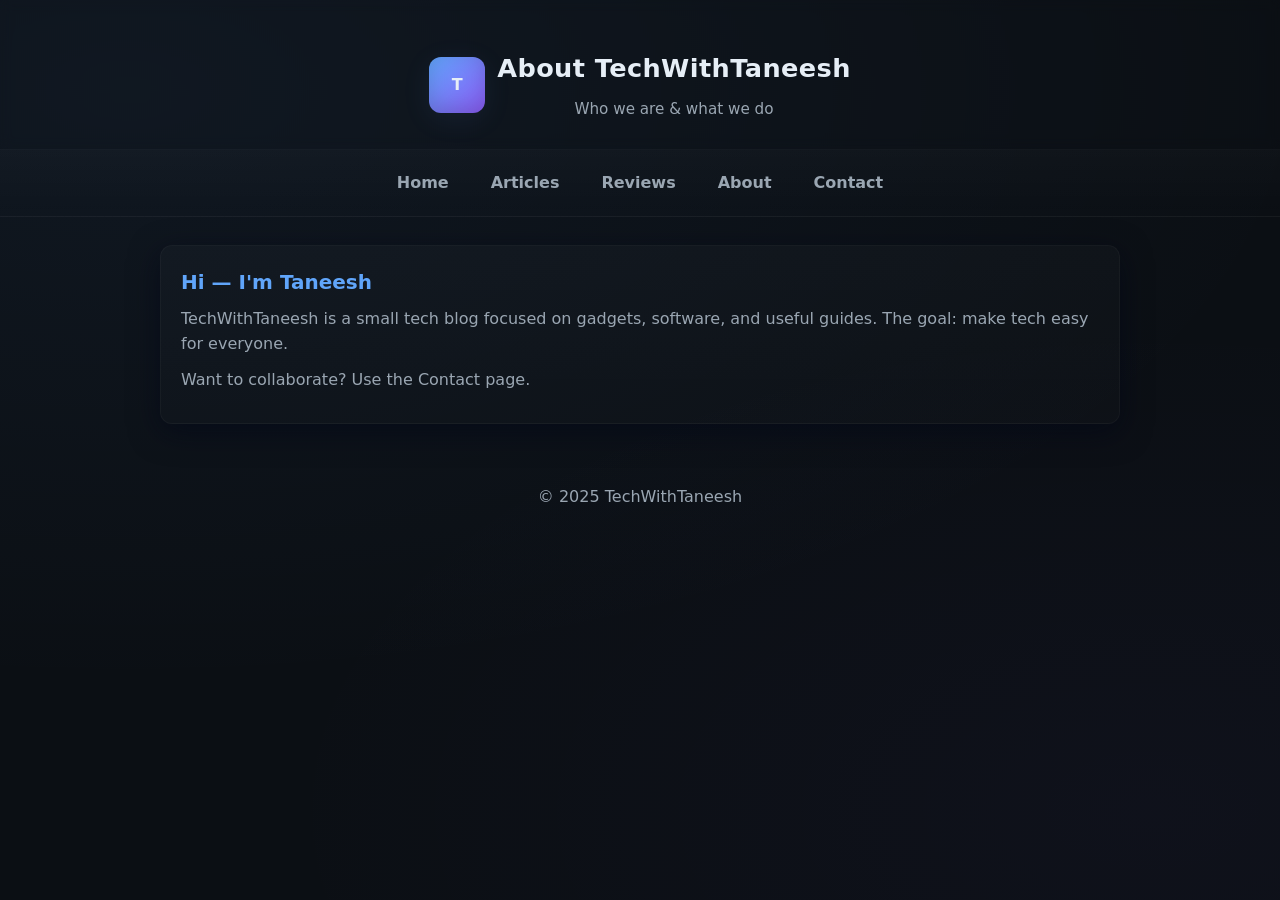
==== about.html @ adb95a8f "Add files via upload" ====
<!doctype html>
<html lang="en">
<head>
<meta charset="utf-8" />
<meta name="viewport" content="width=device-width,initial-scale=1" />
<title>About - TechWithTaneesh</title>
<link rel="stylesheet" href="style.css">
</head>
<body>
  <header class="header">
    <div class="brand">
      <div class="logo">T</div>
      <div>
        <h1>About TechWithTaneesh</h1>
        <div class="tagline">Who we are & what we do</div>
      </div>
    </div>
  </header>

  <nav class="nav">
    <a href="index.html">Home</a>
    <a href="articles.html">Articles</a>
    <a href="reviews.html">Reviews</a>
    <a href="about.html">About</a>
    <a href="contact.html">Contact</a>
  </nav>

  <main class="container" style="grid-template-columns:1fr;">
    <section class="main">
      <div class="card">
        <h2>Hi — I'm Taneesh</h2>
        <p>TechWithTaneesh is a small tech blog focused on gadgets, software, and useful guides. The goal: make tech easy for everyone.</p>
        <p>Want to collaborate? Use the Contact page.</p>
      </div>
    </section>
  </main>

  <footer class="footer">© 2025 TechWithTaneesh</footer>
</body>
</html>
---- style.css ----
/* Modern Dark Mode Styles for TechWithTaneesh */
:root{
  --bg:#0b0f14;
  --panel:#0f1720;
  --muted:#9aa6b2;
  --text:#e6eef6;
  --accent:#60a5fa;
  --glass: rgba(255,255,255,0.03);
}
*{box-sizing:border-box}
html,body{height:100%}
body{
  margin:0;
  font-family: Inter, ui-sans-serif, system-ui, -apple-system, "Segoe UI", Roboto, "Helvetica Neue", Arial;
  background: radial-gradient(1200px 600px at 10% 10%, rgba(96,165,250,0.06), transparent),
              radial-gradient(900px 500px at 90% 90%, rgba(139,92,246,0.03), transparent),
              var(--bg);
  color:var(--text);
  -webkit-font-smoothing:antialiased;
  -moz-osx-font-smoothing:grayscale;
  line-height:1.6;
  padding-bottom:60px;
}

/* Header */
.header {
  text-align:center;
  padding:48px 20px 28px;
  backdrop-filter: blur(6px);
}
.brand {
  display:inline-flex;
  gap:12px;
  align-items:center;
}
.logo {
  width:56px;
  height:56px;
  border-radius:12px;
  background:linear-gradient(135deg,var(--accent), #8b5cf6);
  display:flex;
  align-items:center;
  justify-content:center;
  box-shadow: 0 6px 30px rgba(96,165,250,0.08), inset 0 -6px 20px rgba(0,0,0,0.15);
  font-weight:700;
}
.brand h1{
  font-size:1.6rem;
  margin:0;
  letter-spacing:0.4px;
}
.tagline{color:var(--muted); margin-top:8px; font-size:0.95rem}

/* Nav */
.nav {
  display:flex;
  justify-content:center;
  gap:18px;
  background:linear-gradient(180deg, rgba(255,255,255,0.02), transparent);
  border-top:1px solid rgba(255,255,255,0.03);
  border-bottom:1px solid rgba(255,255,255,0.03);
  padding:12px 10px;
  position:sticky;
  top:0;
  z-index:50;
}
.nav a{
  color:var(--muted);
  text-decoration:none;
  font-weight:600;
  padding:8px 12px;
  border-radius:8px;
  transition: all 220ms ease;
}
.nav a:hover{
  color:var(--text);
  transform: translateY(-3px);
  box-shadow: 0 8px 30px rgba(96,165,250,0.06);
}

/* Container and grid */
.container{
  max-width:1000px;
  margin:28px auto;
  padding:0 20px;
  display:grid;
  grid-template-columns: 1fr 320px;
  gap:24px;
}
@media(max-width:920px){
  .container{grid-template-columns:1fr}
}

/* Main posts */
.main{
  display:flex;
  flex-direction:column;
  gap:20px;
}
.card{
  background: linear-gradient(180deg, rgba(255,255,255,0.02), rgba(255,255,255,0.01));
  padding:20px;
  border-radius:12px;
  box-shadow: 0 8px 30px rgba(2,6,23,0.6);
  border:1px solid rgba(255,255,255,0.03);
  transition: transform 260ms ease, box-shadow 260ms ease;
}
.card:hover{
  transform: translateY(-6px);
  box-shadow: 0 18px 40px rgba(2,6,23,0.75);
}
.card h2{color:var(--accent); margin:0 0 8px 0; font-size:1.25rem}
.card p{color:var(--muted); margin:0 0 10px 0}
.read-more{
  display:inline-block;
  margin-top:8px;
  background: linear-gradient(90deg,var(--accent), #7c3aed);
  color:white;
  padding:8px 14px;
  border-radius:10px;
  text-decoration:none;
  font-weight:700;
  transition: opacity 180ms;
}
.read-more:hover{opacity:0.9}

/* Sidebar */
.sidebar{
  position:relative;
}
.widget{
  background: linear-gradient(180deg, rgba(255,255,255,0.01), rgba(255,255,255,0.0));
  padding:18px;
  border-radius:12px;
  border:1px solid rgba(255,255,255,0.03);
  margin-bottom:16px;
}
.widget h3{margin:0 0 10px 0; color:var(--text)}
.subscribe input{
  width:100%;
  padding:10px 12px;
  border-radius:10px;
  border:1px solid rgba(255,255,255,0.04);
  background:var(--glass);
  color:var(--text);
  margin-bottom:8px;
}

/* Footer */
.footer{
  max-width:1000px;
  margin:40px auto;
  padding:20px;
  text-align:center;
  color:var(--muted);
}

/* Article page tweaks */
.article-hero{
  max-width:900px;
  margin:20px auto;
  padding:20px;
  border-radius:12px;
}
.article-hero h1{font-size:2rem; margin-bottom:6px}
.article-hero .meta{color:var(--muted); margin-bottom:12px}

/* forms */
form input, form textarea{
  width:100%;
  padding:12px;
  border-radius:10px;
  background: rgba(255,255,255,0.02);
  border:1px solid rgba(255,255,255,0.03);
  color:var(--text);
  margin-bottom:10px;
}
form button{
  background:linear-gradient(90deg,var(--accent), #8b5cf6);
  border:none;
  padding:10px 14px;
  border-radius:10px;
  color:white;
  font-weight:700;
  cursor:pointer;
}
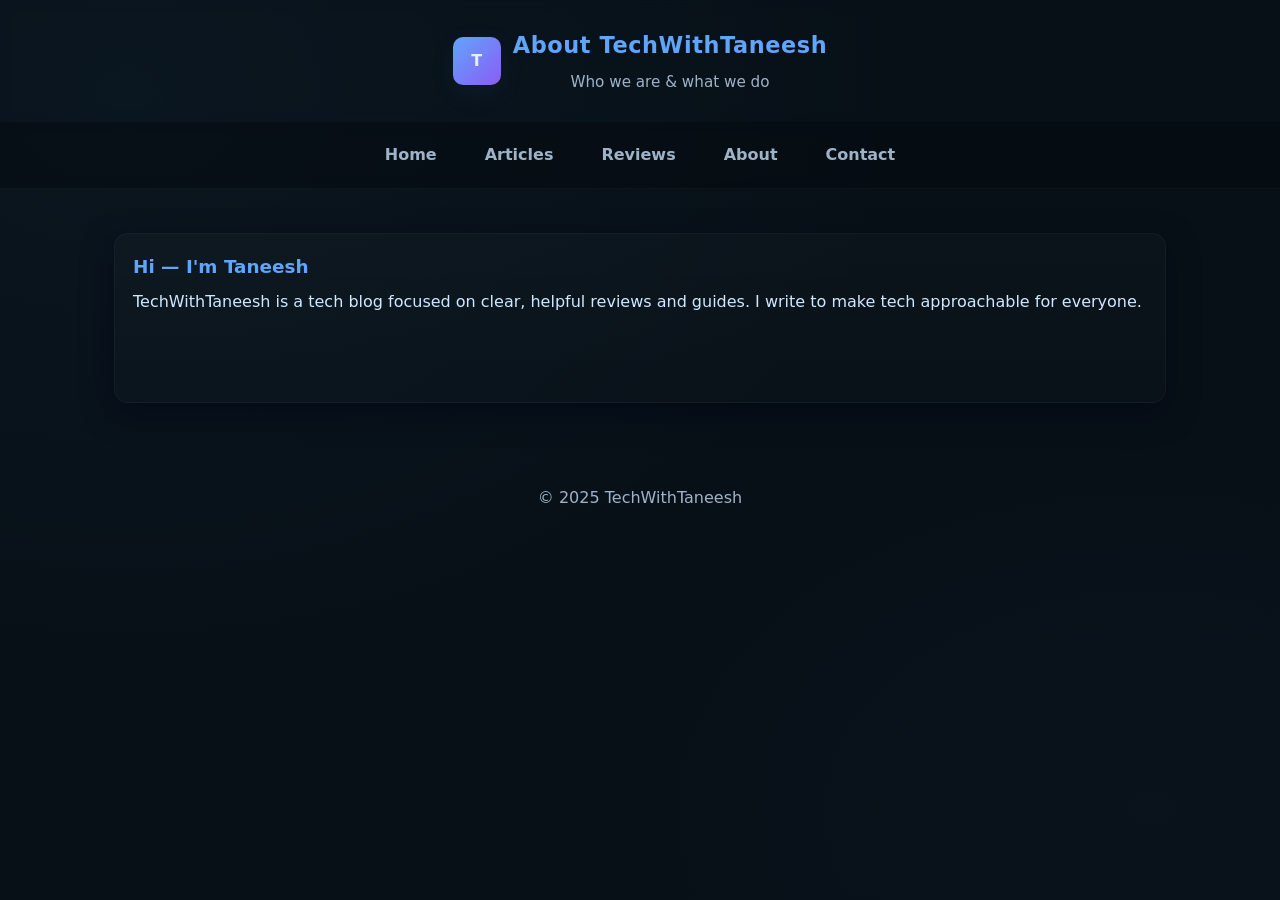
==== commit 5b863a60: "Add files via upload" ====
--- a/about.html
+++ b/about.html
@@ -1,40 +1,12 @@
 <!doctype html>
 <html lang="en">
-<head>
-<meta charset="utf-8" />
-<meta name="viewport" content="width=device-width,initial-scale=1" />
-<title>About - TechWithTaneesh</title>
-<link rel="stylesheet" href="style.css">
-</head>
+<head><meta charset="utf-8" /><meta name="viewport" content="width=device-width,initial-scale=1" /><title>About - TechWithTaneesh</title><link rel="stylesheet" href="style.css"></head>
 <body>
-  <header class="header">
-    <div class="brand">
-      <div class="logo">T</div>
-      <div>
-        <h1>About TechWithTaneesh</h1>
-        <div class="tagline">Who we are & what we do</div>
-      </div>
-    </div>
-  </header>
-
-  <nav class="nav">
-    <a href="index.html">Home</a>
-    <a href="articles.html">Articles</a>
-    <a href="reviews.html">Reviews</a>
-    <a href="about.html">About</a>
-    <a href="contact.html">Contact</a>
-  </nav>
-
-  <main class="container" style="grid-template-columns:1fr;">
-    <section class="main">
-      <div class="card">
-        <h2>Hi — I'm Taneesh</h2>
-        <p>TechWithTaneesh is a small tech blog focused on gadgets, software, and useful guides. The goal: make tech easy for everyone.</p>
-        <p>Want to collaborate? Use the Contact page.</p>
-      </div>
-    </section>
+  <header class="header"><div class="brand"><div class="logo">T</div><div><h1>About TechWithTaneesh</h1><div class="tagline">Who we are & what we do</div></div></div></header>
+  <div class="navwrap"><nav class="nav"><a href="index.html">Home</a><a href="articles.html">Articles</a><a href="reviews.html">Reviews</a><a href="about.html">About</a><a href="contact.html">Contact</a></nav></div>
+  <main class="container" style="padding:24px;">
+    <div class="card"><h3>Hi — I'm Taneesh</h3><p>TechWithTaneesh is a tech blog focused on clear, helpful reviews and guides. I write to make tech approachable for everyone.</p></div>
   </main>
-
   <footer class="footer">© 2025 TechWithTaneesh</footer>
 </body>
 </html>
--- a/style.css
+++ b/style.css
@@ -1,8 +1,8 @@
-/* Modern Dark Mode Styles for TechWithTaneesh */
+/* TechWithTaneesh - Final Dark Modern Grid Theme */
 :root{
-  --bg:#0b0f14;
+  --bg:#071017;
   --panel:#0f1720;
-  --muted:#9aa6b2;
+  --muted:#9fb3c8;
   --text:#e6eef6;
   --accent:#60a5fa;
   --glass: rgba(255,255,255,0.03);
@@ -11,176 +11,113 @@
 html,body{height:100%}
 body{
   margin:0;
-  font-family: Inter, ui-sans-serif, system-ui, -apple-system, "Segoe UI", Roboto, "Helvetica Neue", Arial;
-  background: radial-gradient(1200px 600px at 10% 10%, rgba(96,165,250,0.06), transparent),
-              radial-gradient(900px 500px at 90% 90%, rgba(139,92,246,0.03), transparent),
+  font-family: 'Poppins', system-ui, -apple-system, "Segoe UI", Roboto, "Helvetica Neue", Arial;
+  background: radial-gradient(800px 600px at 10% 10%, rgba(96,165,250,0.04), transparent),
+              radial-gradient(600px 400px at 90% 90%, rgba(139,92,246,0.02), transparent),
               var(--bg);
   color:var(--text);
   -webkit-font-smoothing:antialiased;
   -moz-osx-font-smoothing:grayscale;
   line-height:1.6;
   padding-bottom:60px;
+  overflow-x:hidden;
 }
 
-/* Header */
+/* Header + Navbar */
 .header {
   text-align:center;
-  padding:48px 20px 28px;
+  padding:28px 20px;
   backdrop-filter: blur(6px);
 }
-.brand {
-  display:inline-flex;
-  gap:12px;
-  align-items:center;
-}
-.logo {
-  width:56px;
-  height:56px;
-  border-radius:12px;
-  background:linear-gradient(135deg,var(--accent), #8b5cf6);
-  display:flex;
-  align-items:center;
-  justify-content:center;
-  box-shadow: 0 6px 30px rgba(96,165,250,0.08), inset 0 -6px 20px rgba(0,0,0,0.15);
-  font-weight:700;
-}
-.brand h1{
-  font-size:1.6rem;
-  margin:0;
-  letter-spacing:0.4px;
-}
-.tagline{color:var(--muted); margin-top:8px; font-size:0.95rem}
+.brand { display:flex; align-items:center; gap:12px; justify-content:center; }
+.logo{ width:48px; height:48px; border-radius:10px; background:linear-gradient(135deg,var(--accent), #8b5cf6); display:flex; align-items:center; justify-content:center; font-weight:700; box-shadow:0 8px 30px rgba(96,165,250,0.06);}
+.header h1{ font-size:1.4rem; margin:0; color:var(--accent); letter-spacing:0.6px }
+.tagline{ color:var(--muted); font-size:0.95rem; margin-top:6px }
 
-/* Nav */
-.nav {
+/* Sticky horizontal navbar */
+.navwrap{ position:sticky; top:0; z-index:80; background:rgba(6,10,14,0.45); backdrop-filter:blur(6px); border-bottom:1px solid rgba(255,255,255,0.03); }
+.nav{
   display:flex;
   justify-content:center;
-  gap:18px;
-  background:linear-gradient(180deg, rgba(255,255,255,0.02), transparent);
-  border-top:1px solid rgba(255,255,255,0.03);
-  border-bottom:1px solid rgba(255,255,255,0.03);
+  gap:20px;
   padding:12px 10px;
-  position:sticky;
-  top:0;
-  z-index:50;
+  align-items:center;
+  max-width:1100px;
+  margin:0 auto;
 }
 .nav a{
   color:var(--muted);
   text-decoration:none;
   font-weight:600;
-  padding:8px 12px;
-  border-radius:8px;
-  transition: all 220ms ease;
+  padding:8px 14px;
+  border-radius:10px;
+  transition: all 180ms ease;
 }
 .nav a:hover{
   color:var(--text);
+  background: linear-gradient(90deg,var(--accent), #7c3aed);
+  box-shadow: 0 8px 30px rgba(96,165,250,0.06);
   transform: translateY(-3px);
-  box-shadow: 0 8px 30px rgba(96,165,250,0.06);
 }
 
-/* Container and grid */
-.container{
-  max-width:1000px;
-  margin:28px auto;
-  padding:0 20px;
+/* Hero */
+.hero{
+  text-align:center;
+  padding:68px 20px 36px;
+  animation: fadeIn 1s ease;
+}
+.hero h2{ font-size:2rem; color:var(--accent); text-shadow:0 0 10px rgba(96,165,250,0.08); margin-bottom:8px}
+.hero p{ color:var(--muted); font-size:1rem; margin-bottom:14px}
+
+/* Main container with grid for articles */
+.container{ width:94%; max-width:1100px; margin:20px auto 40px; padding:0; }
+.grid{
   display:grid;
-  grid-template-columns: 1fr 320px;
-  gap:24px;
+  grid-template-columns: repeat(3, 1fr);
+  gap:20px;
+  align-items:start;
 }
-@media(max-width:920px){
-  .container{grid-template-columns:1fr}
+@media(max-width:980px){
+  .grid{ grid-template-columns: repeat(2,1fr); }
+}
+@media(max-width:600px){
+  .grid{ grid-template-columns: 1fr; padding:0 12px; gap:16px; }
+  .hero{ padding:44px 12px 26px; }
 }
 
-/* Main posts */
-.main{
+/* Card styles */
+.card{
+  background: linear-gradient(180deg, rgba(255,255,255,0.02), rgba(255,255,255,0.01));
+  padding:18px;
+  border-radius:14px;
+  border:1px solid rgba(255,255,255,0.035);
+  box-shadow: 0 10px 30px rgba(2,6,23,0.6);
+  transition: transform 260ms ease, box-shadow 260ms ease;
+  min-height:170px;
   display:flex;
   flex-direction:column;
-  gap:20px;
 }
-.card{
-  background: linear-gradient(180deg, rgba(255,255,255,0.02), rgba(255,255,255,0.01));
-  padding:20px;
-  border-radius:12px;
-  box-shadow: 0 8px 30px rgba(2,6,23,0.6);
-  border:1px solid rgba(255,255,255,0.03);
-  transition: transform 260ms ease, box-shadow 260ms ease;
-}
-.card:hover{
-  transform: translateY(-6px);
-  box-shadow: 0 18px 40px rgba(2,6,23,0.75);
-}
-.card h2{color:var(--accent); margin:0 0 8px 0; font-size:1.25rem}
-.card p{color:var(--muted); margin:0 0 10px 0}
+.card:hover{ transform: translateY(-8px); box-shadow:0 30px 60px rgba(2,6,23,0.75); }
+.card .meta{ color:var(--muted); font-size:0.9rem; margin-bottom:8px }
+.card h3{ color:var(--accent); margin:0 0 8px 0; font-size:1.15rem }
+.card p{ color: #cfe8ff; margin:0 0 12px 0; flex:1 }
+
+/* Read more button aligned bottom */
+.card .actions{ margin-top:auto; display:flex; justify-content:space-between; align-items:center; gap:10px; }
 .read-more{
   display:inline-block;
-  margin-top:8px;
   background: linear-gradient(90deg,var(--accent), #7c3aed);
   color:white;
   padding:8px 14px;
   border-radius:10px;
   text-decoration:none;
   font-weight:700;
-  transition: opacity 180ms;
+  transition: transform 160ms;
 }
-.read-more:hover{opacity:0.9}
-
-/* Sidebar */
-.sidebar{
-  position:relative;
-}
-.widget{
-  background: linear-gradient(180deg, rgba(255,255,255,0.01), rgba(255,255,255,0.0));
-  padding:18px;
-  border-radius:12px;
-  border:1px solid rgba(255,255,255,0.03);
-  margin-bottom:16px;
-}
-.widget h3{margin:0 0 10px 0; color:var(--text)}
-.subscribe input{
-  width:100%;
-  padding:10px 12px;
-  border-radius:10px;
-  border:1px solid rgba(255,255,255,0.04);
-  background:var(--glass);
-  color:var(--text);
-  margin-bottom:8px;
-}
+.read-more:hover{ transform: translateY(-3px); }
 
 /* Footer */
-.footer{
-  max-width:1000px;
-  margin:40px auto;
-  padding:20px;
-  text-align:center;
-  color:var(--muted);
-}
+.footer{ text-align:center; color:var(--muted); padding:18px 10px; margin-top:30px }
 
-/* Article page tweaks */
-.article-hero{
-  max-width:900px;
-  margin:20px auto;
-  padding:20px;
-  border-radius:12px;
-}
-.article-hero h1{font-size:2rem; margin-bottom:6px}
-.article-hero .meta{color:var(--muted); margin-bottom:12px}
-
-/* forms */
-form input, form textarea{
-  width:100%;
-  padding:12px;
-  border-radius:10px;
-  background: rgba(255,255,255,0.02);
-  border:1px solid rgba(255,255,255,0.03);
-  color:var(--text);
-  margin-bottom:10px;
-}
-form button{
-  background:linear-gradient(90deg,var(--accent), #8b5cf6);
-  border:none;
-  padding:10px 14px;
-  border-radius:10px;
-  color:white;
-  font-weight:700;
-  cursor:pointer;
-}
+/* Animations */
+@keyframes fadeIn{ from{ opacity:0; transform: translateY(12px) } to{ opacity:1; transform: translateY(0) } }
